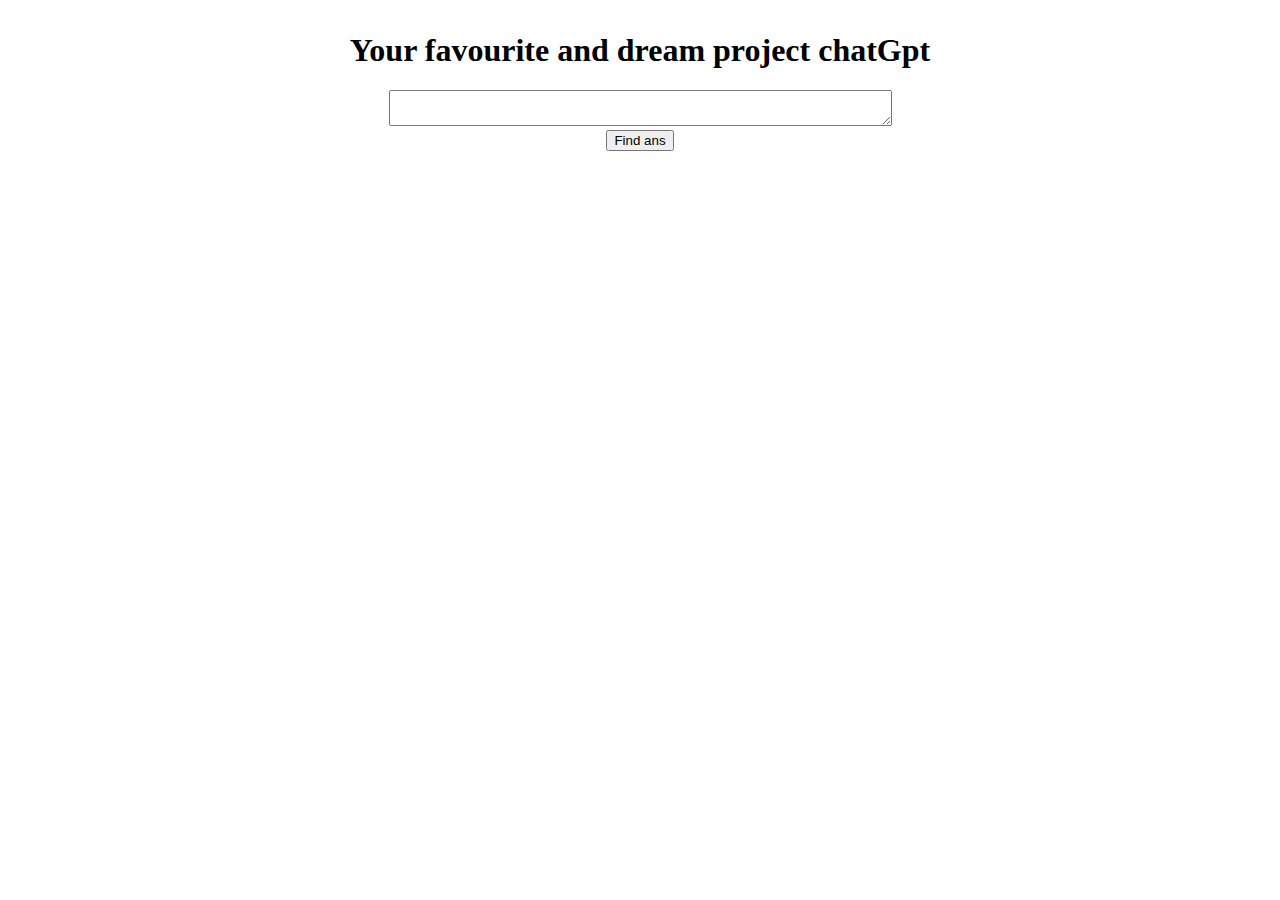
==== ChatGPT.html @ 876c9cd4 "Adding" ====
<!DOCTYPE html>
<html lang="en">
<head>
    <meta charset="UTF-8">
    <meta http-equiv="X-UA-Compatible" content="IE=edge">
    <meta name="viewport" content="width=device-width, initial-scale=1.0">
    <title>Document</title>
    <link rel="stylesheet" href="gpt.css">
</head>
<body>
    <div class="chatGPT">
        <h1>Your favourite and dream project chatGpt</h1>
        <textarea name="question" id="question" cols="60" rows="2"></textarea><br>
        <button id = "find">Find ans</button>
    </div>
    <div id="ansDiv" class="ansDiv">

    </div>
    <div class="speak" id="speak">

    </div>

    <script src="gpt.js"></script>
</body>
</html>
---- gpt.css ----
body{
    margin: 0px auto;
    /* text-align: center; */
}

.chatGPT{
    margin: 0px auto;
    /* background-color: blue; */
    margin-top: 2rem;
    /* border: 1px solid black; */
    text-align: center;
    border-radius: 5px;
}

.imgFor{
    /* margin-top: 2rem; */
    width: 20rem;
    /* height: 50rem; */
}

.ansDiv{
    margin-top: 2rem;
    display: flex;
    /* margin: 0px auto; */
    margin-left: 2rem;
    width: 50%;
    /* border: 1px solid black; */
    /* display: none; */
}

.ansDiv p{
    margin-top: 12rem;
    text-align: left;
    margin-left: 2rem;
}
.speak{
    margin-top: 2rem;
    text-align: left;
    margin-left: 2rem;
}

#inp{
    
}
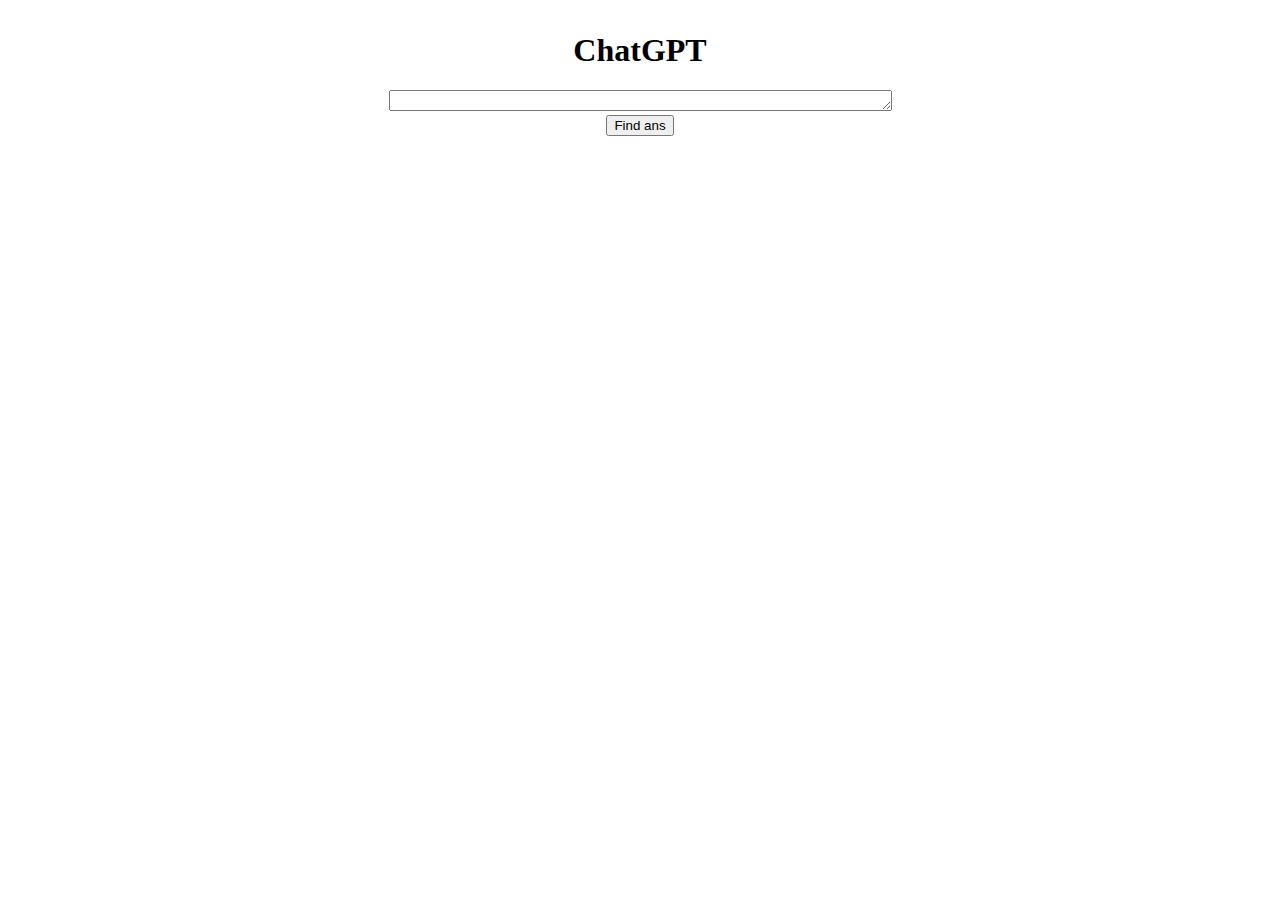
==== commit deef14d9: "Update ChatGPT.html" ====
--- a/ChatGPT.html
+++ b/ChatGPT.html
@@ -4,13 +4,13 @@
     <meta charset="UTF-8">
     <meta http-equiv="X-UA-Compatible" content="IE=edge">
     <meta name="viewport" content="width=device-width, initial-scale=1.0">
-    <title>Document</title>
+    <title>ChatGPT</title>
     <link rel="stylesheet" href="gpt.css">
 </head>
 <body>
     <div class="chatGPT">
-        <h1>Your favourite and dream project chatGpt</h1>
-        <textarea name="question" id="question" cols="60" rows="2"></textarea><br>
+        <h1>ChatGPT</h1>
+        <textarea name="question" id="question" cols="60" rows="1"></textarea><br>
         <button id = "find">Find ans</button>
     </div>
     <div id="ansDiv" class="ansDiv">
@@ -22,4 +22,4 @@
 
     <script src="gpt.js"></script>
 </body>
-</html>+</html>
